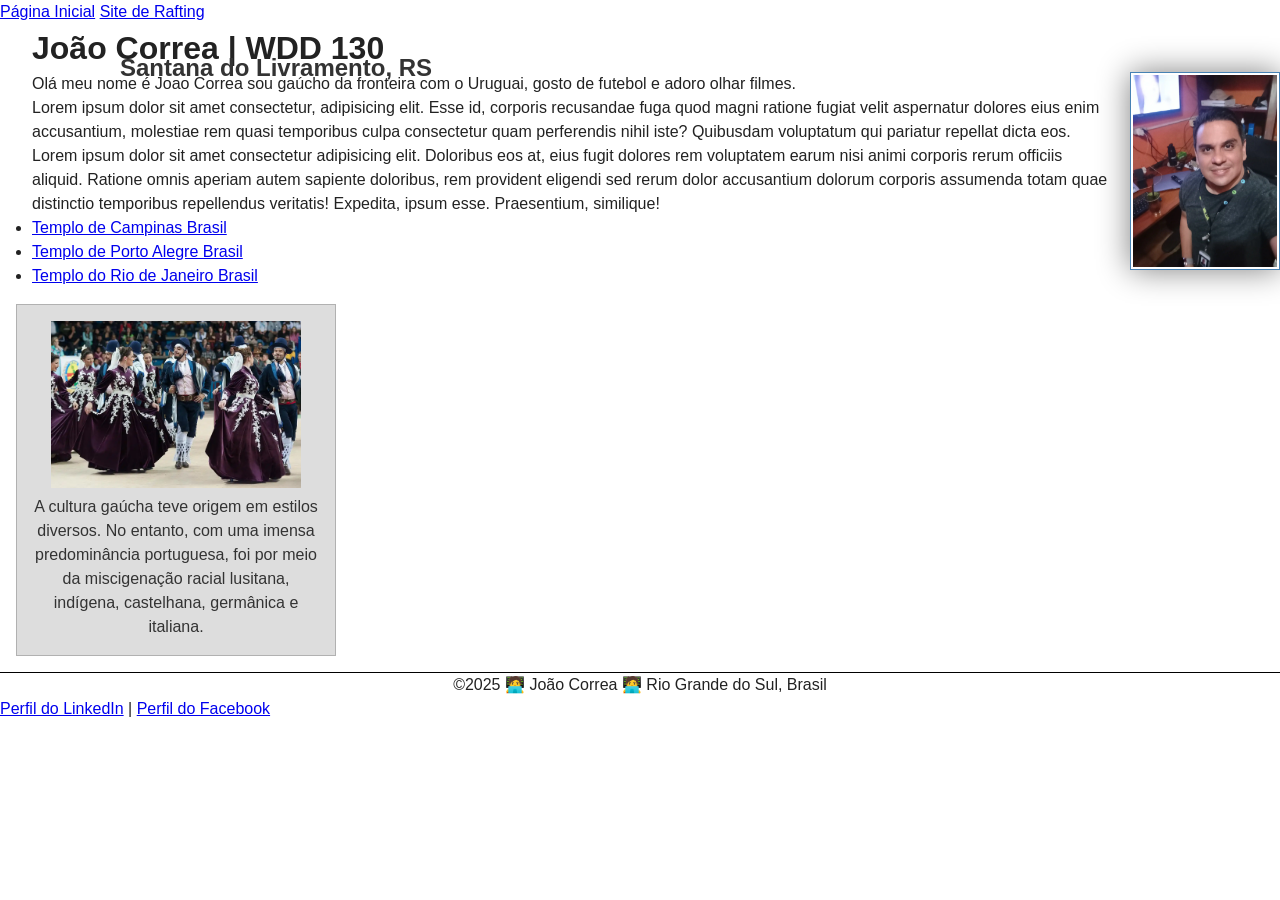
==== index.html @ c1a39707 "correção do index" ====
<!DOCTYPE html>
<html lang="pt-br">

<head>
    <meta charset="utf-8">
    <meta name="viewport" content="width=device-width,initial-scale=1.0">
    <title>João Correa | WDD 130</title>

    <meta name="description" content="Somente um exemplo">
    <meta name="author" content="João Correa">
    <link rel="stylesheet" href="estilos/estilos.css">
</head>

<body>
    <header>
        <nav>
            <a href="#">Página Inicial</a>
            <a href="wwr/">Site de Rafting</a>
        </nav>
    </header>

    <main>
        <h1 class="indentacao">João Correa | WDD 130</h1>

        <img src="imagens/perfil.webp" alt="Olá, meu nome é João Correa" width="200">

        <p class="indentacao">
            Olá meu nome é Joao Correa sou gaúcho da fronteira com o Uruguai, gosto de futebol e adoro olhar filmes.
        </p>

        <p class="indentacao">
            Lorem ipsum dolor sit amet consectetur, adipisicing elit. Esse id, corporis recusandae fuga quod magni
            ratione fugiat velit aspernatur dolores eius enim accusantium, molestiae rem quasi temporibus culpa
            consectetur quam perferendis nihil iste? Quibusdam voluptatum qui pariatur repellat dicta eos.
        </p>

        <p class="indentacao">
            Lorem ipsum dolor sit amet consectetur adipisicing elit. Doloribus eos at, eius fugit dolores rem voluptatem
            earum nisi animi corporis rerum officiis aliquid. Ratione omnis aperiam autem sapiente doloribus, rem
            provident eligendi sed rerum dolor accusantium dolorum corporis assumenda totam quae distinctio temporibus
            repellendus veritatis! Expedita, ipsum esse. Praesentium, similique!
        </p>

        <ul class="indentacao">
            <li><a href="https://www.churchofjesuschrist.org/temples/details/campinas-brazil-temple"
                    target="_blank">Templo de Campinas Brasil</a></li>
            <li><a href="https://www.churchofjesuschrist.org/temples/details/porto-alegre-brazil-temple"
                    target="_blank">Templo de Porto Alegre Brasil</a></li>
            <li><a href="https://www.churchofjesuschrist.org/temples/details/rio-de-janeiro-brazil-temple"
                    target="_blank">Templo do Rio de Janeiro Brasil</a></li>
        </ul>
    </main>

    <aside class="caixa">
        <h2>Santana do Livramento, RS</h2>
        <img src="imagens/dancagaucha.webp" alt="dança típica gaúcha" width="200">
        <p>
            A cultura gaúcha teve origem em estilos diversos. No entanto, com uma imensa predominância portuguesa, foi
            por meio da miscigenação racial lusitana, indígena, castelhana, germânica e italiana.
        </p>
    </aside>

    <footer>
        <p>&copy;2025 🧑‍💻 João Correa 🧑‍💻 Rio Grande do Sul, Brasil</p>
    </footer>

    <div class="social">
        <a href="https://www.linkedin.com/in/jo%C3%A3o-gcorrea/" target="_blank"> Perfil do LinkedIn</a> |
        <a href="https://www.facebook.com/joaozinho.correa.718600" target="_blank"> Perfil do Facebook</a>
    </div>


</body>

</html>
---- estilos/estilos.css ----
/* Resetar CSS do meu projeto */
    * {
      margin: 0;
      padding: 0;
      box-sizing: border-box;
    }

    body {
      font-family: Arial, Helvetica, sans-serif;
      line-height: 1.5;
      color: #222;
      background: #fff;
      margin: 0;
    }

    main img {
      margin-left: 20px;
      margin-bottom: 20px;
      width: 150px;
      height: auto;
      border: 1px solid steelblue;
      padding: 2px;
      box-shadow: 0 0 30px gray;
      float: right;
    }

    p {
      padding: 0;
    }

    aside {
      width: 20rem;
      color: #333;
      text-align: center;
    }

    aside img {
      width: 250px;
      height: auto;
    }

    aside h2 {
        position: absolute;
        top: 50px;
        left: 120px;
    }

    footer {
      margin-top: 15px;
      border-top: 1px solid #000;
      text-align: center;
    }

    /* Seletores de Classe */

    .caixa {
      border: 1px solid rgba(0, 0, 0, 0.2);
      padding: 1rem;
      margin: 1rem;
      background-color: #ddd;
    }

    .indentacao {
      padding-left: 2rem;
    }
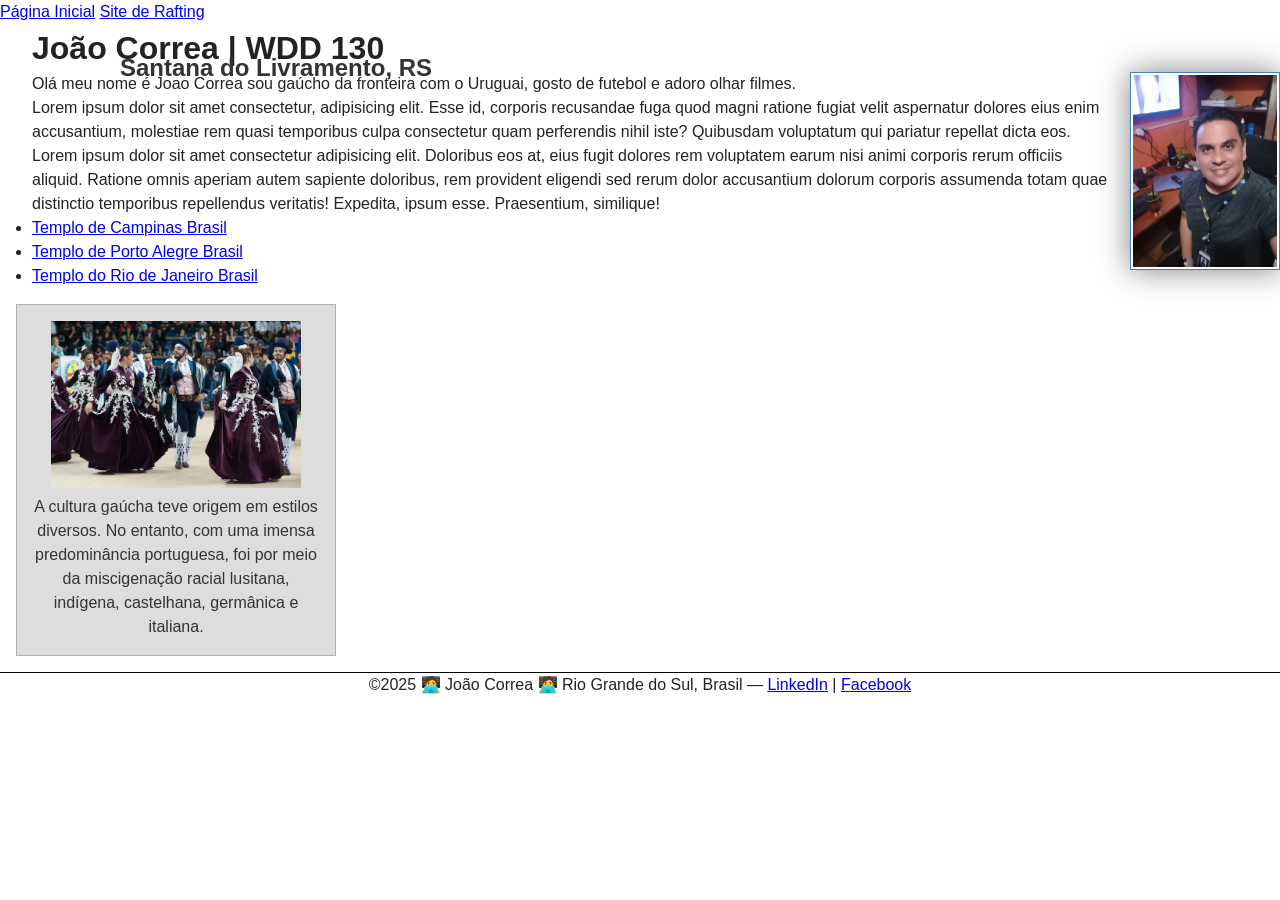
==== commit 5794b74c: "correção do index" ====
--- a/index.html
+++ b/index.html
@@ -61,14 +61,12 @@
     </aside>
 
     <footer>
-        <p>&copy;2025 🧑‍💻 João Correa 🧑‍💻 Rio Grande do Sul, Brasil</p>
+        <p>
+            &copy;2025 🧑‍💻 João Correa 🧑‍💻 Rio Grande do Sul, Brasil —
+            <a href="https://www.linkedin.com/in/jo%C3%A3o-gcorrea/" target="_blank">LinkedIn</a> |
+            <a href="https://www.facebook.com/joaozinho.correa.718600" target="_blank">Facebook</a>
+        </p>
     </footer>
-
-    <div class="social">
-        <a href="https://www.linkedin.com/in/jo%C3%A3o-gcorrea/" target="_blank"> Perfil do LinkedIn</a> |
-        <a href="https://www.facebook.com/joaozinho.correa.718600" target="_blank"> Perfil do Facebook</a>
-    </div>
-
 
 </body>
 
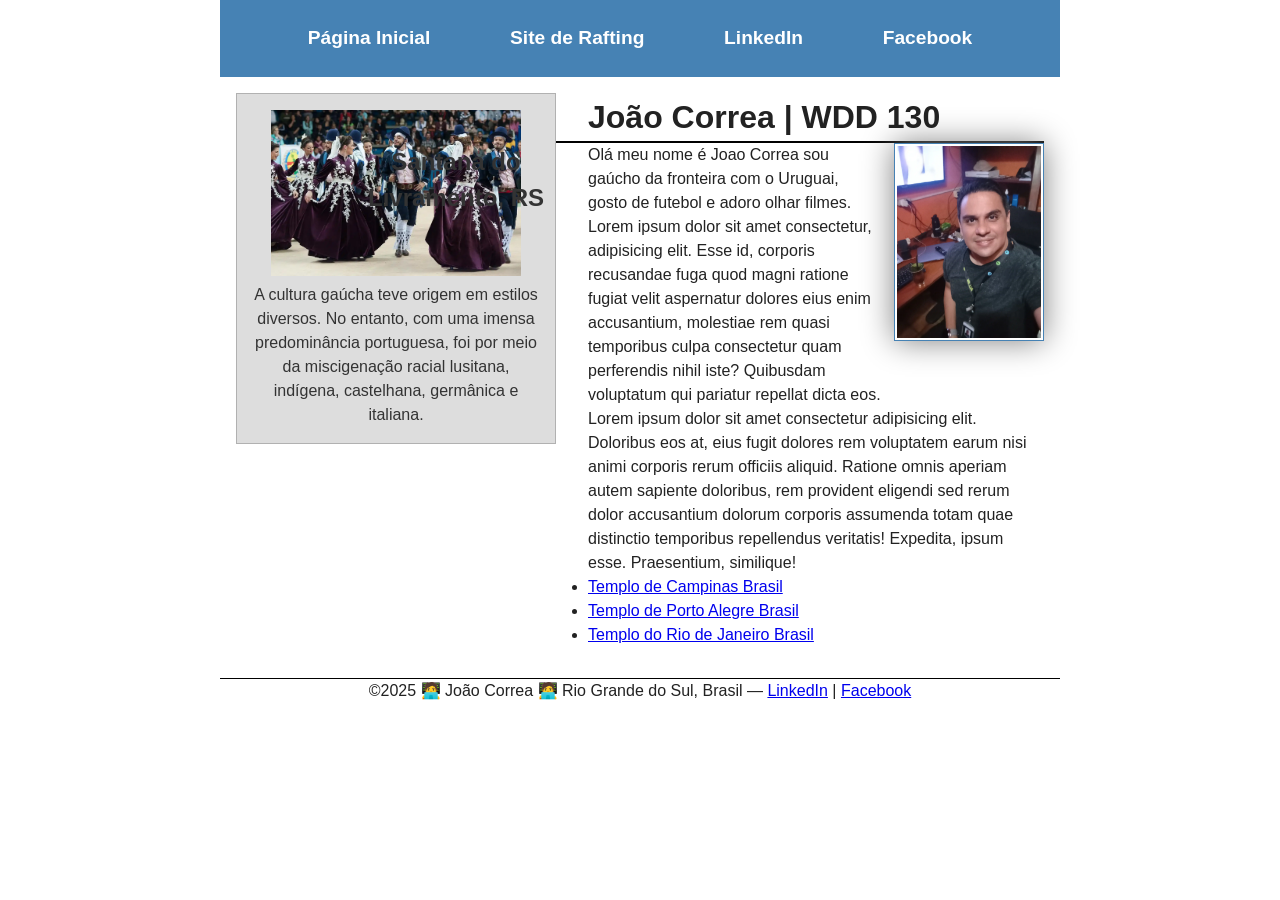
==== commit 23b7148a: "alteração index" ====
--- a/index.html
+++ b/index.html
@@ -16,49 +16,54 @@
         <nav>
             <a href="#">Página Inicial</a>
             <a href="wwr/">Site de Rafting</a>
+            <a href="https://www.linkedin.com/in/jo%C3%A3o-gcorrea/" target="_blank">LinkedIn</a>
+            <a href="https://www.facebook.com/joaozinho.correa.718600" target="_blank">Facebook</a>
         </nav>
     </header>
 
-    <main>
-        <h1 class="indentacao">João Correa | WDD 130</h1>
+    <!-- Agrupando main e aside dentro da div.grid -->
+    <div class="grid">
+        <aside class="caixa">
+            <h2>Santana do Livramento, RS</h2>
+            <img src="imagens/dancagaucha.webp" alt="dança típica gaúcha" width="200">
+            <p>
+                A cultura gaúcha teve origem em estilos diversos. No entanto, com uma imensa predominância portuguesa,
+                foi por meio da miscigenação racial lusitana, indígena, castelhana, germânica e italiana.
+            </p>
+        </aside>
 
-        <img src="imagens/perfil.webp" alt="Olá, meu nome é João Correa" width="200">
+        <main>
+            <h1 class="indentacao">João Correa | WDD 130</h1>
 
-        <p class="indentacao">
-            Olá meu nome é Joao Correa sou gaúcho da fronteira com o Uruguai, gosto de futebol e adoro olhar filmes.
-        </p>
+            <img src="imagens/perfil.webp" alt="Olá, meu nome é João Correa" width="200">
 
-        <p class="indentacao">
-            Lorem ipsum dolor sit amet consectetur, adipisicing elit. Esse id, corporis recusandae fuga quod magni
-            ratione fugiat velit aspernatur dolores eius enim accusantium, molestiae rem quasi temporibus culpa
-            consectetur quam perferendis nihil iste? Quibusdam voluptatum qui pariatur repellat dicta eos.
-        </p>
+            <p class="indentacao">
+                Olá meu nome é Joao Correa sou gaúcho da fronteira com o Uruguai, gosto de futebol e adoro olhar filmes.
+            </p>
 
-        <p class="indentacao">
-            Lorem ipsum dolor sit amet consectetur adipisicing elit. Doloribus eos at, eius fugit dolores rem voluptatem
-            earum nisi animi corporis rerum officiis aliquid. Ratione omnis aperiam autem sapiente doloribus, rem
-            provident eligendi sed rerum dolor accusantium dolorum corporis assumenda totam quae distinctio temporibus
-            repellendus veritatis! Expedita, ipsum esse. Praesentium, similique!
-        </p>
+            <p class="indentacao">
+                Lorem ipsum dolor sit amet consectetur, adipisicing elit. Esse id, corporis recusandae fuga quod magni
+                ratione fugiat velit aspernatur dolores eius enim accusantium, molestiae rem quasi temporibus culpa
+                consectetur quam perferendis nihil iste? Quibusdam voluptatum qui pariatur repellat dicta eos.
+            </p>
 
-        <ul class="indentacao">
-            <li><a href="https://www.churchofjesuschrist.org/temples/details/campinas-brazil-temple"
-                    target="_blank">Templo de Campinas Brasil</a></li>
-            <li><a href="https://www.churchofjesuschrist.org/temples/details/porto-alegre-brazil-temple"
-                    target="_blank">Templo de Porto Alegre Brasil</a></li>
-            <li><a href="https://www.churchofjesuschrist.org/temples/details/rio-de-janeiro-brazil-temple"
-                    target="_blank">Templo do Rio de Janeiro Brasil</a></li>
-        </ul>
-    </main>
+            <p class="indentacao">
+                Lorem ipsum dolor sit amet consectetur adipisicing elit. Doloribus eos at, eius fugit dolores rem
+                voluptatem earum nisi animi corporis rerum officiis aliquid. Ratione omnis aperiam autem sapiente
+                doloribus, rem provident eligendi sed rerum dolor accusantium dolorum corporis assumenda totam quae
+                distinctio temporibus repellendus veritatis! Expedita, ipsum esse. Praesentium, similique!
+            </p>
 
-    <aside class="caixa">
-        <h2>Santana do Livramento, RS</h2>
-        <img src="imagens/dancagaucha.webp" alt="dança típica gaúcha" width="200">
-        <p>
-            A cultura gaúcha teve origem em estilos diversos. No entanto, com uma imensa predominância portuguesa, foi
-            por meio da miscigenação racial lusitana, indígena, castelhana, germânica e italiana.
-        </p>
-    </aside>
+            <ul class="indentacao">
+                <li><a href="https://www.churchofjesuschrist.org/temples/details/campinas-brazil-temple"
+                        target="_blank">Templo de Campinas Brasil</a></li>
+                <li><a href="https://www.churchofjesuschrist.org/temples/details/porto-alegre-brazil-temple"
+                        target="_blank">Templo de Porto Alegre Brasil</a></li>
+                <li><a href="https://www.churchofjesuschrist.org/temples/details/rio-de-janeiro-brazil-temple"
+                        target="_blank">Templo do Rio de Janeiro Brasil</a></li>
+            </ul>
+        </main>
+    </div>
 
     <footer>
         <p>
--- a/estilos/estilos.css
+++ b/estilos/estilos.css
@@ -1,65 +1,110 @@
-    /* Resetar CSS do meu projeto */
-    * {
-      margin: 0;
-      padding: 0;
-      box-sizing: border-box;
-    }
+/* Resetar CSS do meu projeto */
+* {
+  margin: 0;
+  padding: 0;
+  box-sizing: border-box;
+}
 
-    body {
-      font-family: Arial, Helvetica, sans-serif;
-      line-height: 1.5;
-      color: #222;
-      background: #fff;
-      margin: 0;
-    }
+body {
+  font-family: Arial, Helvetica, sans-serif;
+  line-height: 1.5;
+  color: #222;
+  background: #fff;
+  margin: 0;
+}
 
-    main img {
-      margin-left: 20px;
-      margin-bottom: 20px;
-      width: 150px;
-      height: auto;
-      border: 1px solid steelblue;
-      padding: 2px;
-      box-shadow: 0 0 30px gray;
-      float: right;
-    }
+/* Header, Footer e Grid centralizados */
+header, footer, .grid {
+  max-width: 840px;
+  margin: 0 auto;
+}
 
-    p {
-      padding: 0;
-    }
+/* Navegação com Flexbox */
+nav {
+  background-color: steelblue;
+  padding: 1rem;
+  display: flex;
+  justify-content: space-evenly;
+  align-items: center;
+}
 
-    aside {
-      width: 20rem;
-      color: #333;
-      text-align: center;
-    }
+nav a {
+  display: block;
+  padding: 0.5rem;
+  text-decoration: none;
+  font-size: 1.2rem;
+  font-weight: 700;
+  color: #fff;
+}
 
-    aside img {
-      width: 250px;
-      height: auto;
-    }
+/* Imagem dentro do main */
+main img {
+  margin-left: 20px;
+  margin-bottom: 20px;
+  width: 150px;
+  height: auto;
+  border: 1px solid steelblue;
+  padding: 2px;
+  box-shadow: 0 0 30px gray;
+  float: right;
+}
 
-    aside h2 {
-        position: absolute;
-        top: 50px;
-        left: 120px;
-    }
+p {
+  padding: 0;
+}
 
-    footer {
-      margin-top: 15px;
-      border-top: 1px solid #000;
-      text-align: center;
-    }
+/* Grid layout */
+.grid {
+  display: grid;
+  grid-template-columns: 20rem 1fr;
+  align-items: start;
+}
 
-    /* Seletores de Classe */
+main {
+  grid-column: 2/3;
+  margin: 1rem;
+}
 
-    .caixa {
-      border: 1px solid rgba(0, 0, 0, 0.2);
-      padding: 1rem;
-      margin: 1rem;
-      background-color: #ddd;
-    }
+aside {
+  width: 20rem;
+  position: relative;
+  grid-column: 1/2;
+  grid-row: 1/2;
+  color: #333;
+  text-align: center;
+}
 
-    .indentacao {
-      padding-left: 2rem;
-    }+aside img {
+  width: 250px;
+  height: auto;
+}
+
+aside h2 {
+  position: absolute;
+  top: 50px;
+  left: 120px;
+}
+
+/* Footer */
+footer {
+  margin-top: 15px;
+  border-top: 1px solid #000;
+  text-align: center;
+}
+
+/* Borda inferior no título */
+h1 {
+  border-bottom: 2px solid #000;
+}
+
+/* Seletores de Classe */
+.caixa {
+  border: 1px solid rgba(0, 0, 0, 0.2);
+  padding: 1rem;
+  margin: 1rem;
+  background-color: #ddd;
+}
+
+.indentacao {
+  padding-left: 2rem;
+}
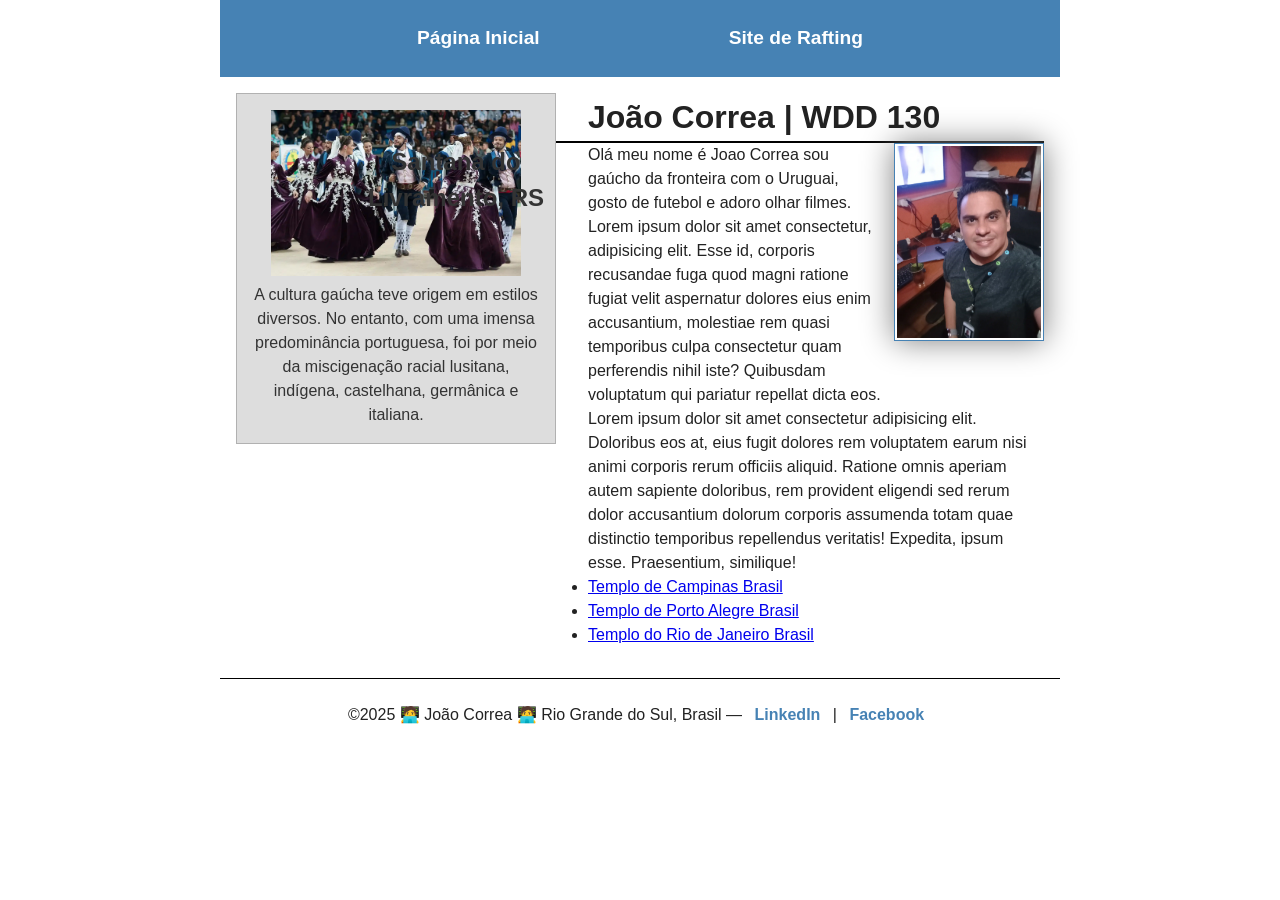
==== commit 5498e81e: "correçao" ====
--- a/index.html
+++ b/index.html
@@ -16,8 +16,6 @@
         <nav>
             <a href="#">Página Inicial</a>
             <a href="wwr/">Site de Rafting</a>
-            <a href="https://www.linkedin.com/in/jo%C3%A3o-gcorrea/" target="_blank">LinkedIn</a>
-            <a href="https://www.facebook.com/joaozinho.correa.718600" target="_blank">Facebook</a>
         </nav>
     </header>
 
--- a/estilos/estilos.css
+++ b/estilos/estilos.css
@@ -85,11 +85,25 @@
   left: 120px;
 }
 
-/* Footer */
+/* Footer estilizado */
 footer {
   margin-top: 15px;
   border-top: 1px solid #000;
   text-align: center;
+  padding: 1rem;
+}
+
+footer a {
+  display: inline-block;
+  padding: 0.5rem;
+  text-decoration: none;
+  font-size: 1rem;
+  font-weight: 600;
+  color: steelblue;
+}
+
+footer a:hover {
+  color: darkblue;
 }
 
 /* Borda inferior no título */
@@ -107,4 +121,4 @@
 
 .indentacao {
   padding-left: 2rem;
-}+}
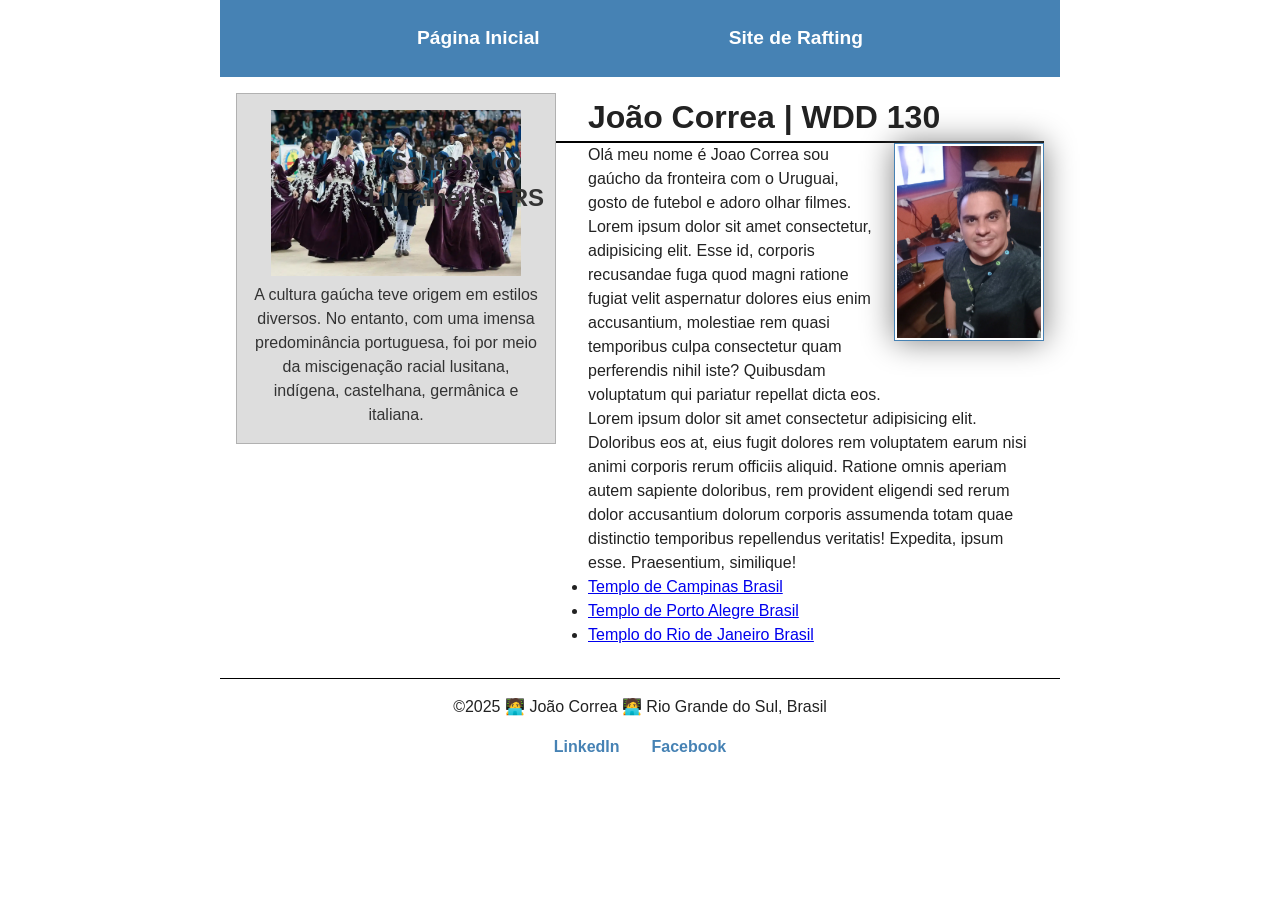
==== commit 078093e1: "correção" ====
--- a/index.html
+++ b/index.html
@@ -65,10 +65,12 @@
 
     <footer>
         <p>
-            &copy;2025 🧑‍💻 João Correa 🧑‍💻 Rio Grande do Sul, Brasil —
-            <a href="https://www.linkedin.com/in/jo%C3%A3o-gcorrea/" target="_blank">LinkedIn</a> |
+            &copy;2025 🧑‍💻 João Correa 🧑‍💻 Rio Grande do Sul, Brasil
+        </p>
+        <div class="social">
+            <a href="https://www.linkedin.com/in/jo%C3%A3o-gcorrea/" target="_blank">LinkedIn</a>
             <a href="https://www.facebook.com/joaozinho.correa.718600" target="_blank">Facebook</a>
-        </p>
+        </div>
     </footer>
 
 </body>
--- a/estilos/estilos.css
+++ b/estilos/estilos.css
@@ -93,7 +93,18 @@
   padding: 1rem;
 }
 
-footer a {
+footer p {
+  margin-bottom: 0.5rem;
+}
+
+/* Links sociais no footer */
+footer .social {
+  display: flex;
+  justify-content: center;
+  gap: 1rem;
+}
+
+footer .social a {
   display: inline-block;
   padding: 0.5rem;
   text-decoration: none;
@@ -102,7 +113,7 @@
   color: steelblue;
 }
 
-footer a:hover {
+footer .social a:hover {
   color: darkblue;
 }
 
@@ -121,4 +132,4 @@
 
 .indentacao {
   padding-left: 2rem;
-}
+}
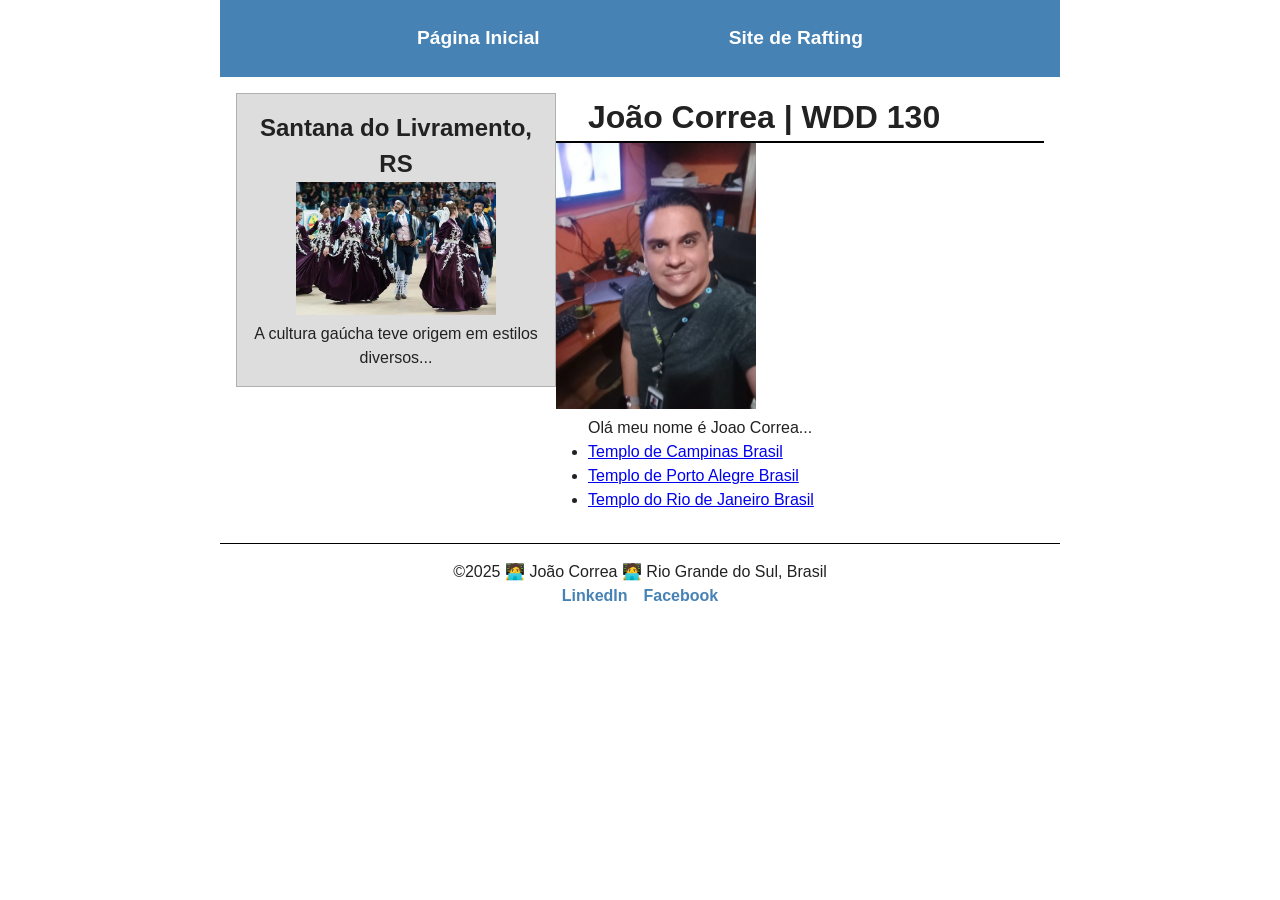
==== commit 9e6b82fb: "corrigido o codigo" ====
--- a/index.html
+++ b/index.html
@@ -5,7 +5,6 @@
     <meta charset="utf-8">
     <meta name="viewport" content="width=device-width,initial-scale=1.0">
     <title>João Correa | WDD 130</title>
-
     <meta name="description" content="Somente um exemplo">
     <meta name="author" content="João Correa">
     <link rel="stylesheet" href="estilos/estilos.css">
@@ -19,39 +18,17 @@
         </nav>
     </header>
 
-    <!-- Agrupando main e aside dentro da div.grid -->
     <div class="grid">
         <aside class="caixa">
             <h2>Santana do Livramento, RS</h2>
             <img src="imagens/dancagaucha.webp" alt="dança típica gaúcha" width="200">
-            <p>
-                A cultura gaúcha teve origem em estilos diversos. No entanto, com uma imensa predominância portuguesa,
-                foi por meio da miscigenação racial lusitana, indígena, castelhana, germânica e italiana.
-            </p>
+            <p>A cultura gaúcha teve origem em estilos diversos...</p>
         </aside>
 
         <main>
             <h1 class="indentacao">João Correa | WDD 130</h1>
-
             <img src="imagens/perfil.webp" alt="Olá, meu nome é João Correa" width="200">
-
-            <p class="indentacao">
-                Olá meu nome é Joao Correa sou gaúcho da fronteira com o Uruguai, gosto de futebol e adoro olhar filmes.
-            </p>
-
-            <p class="indentacao">
-                Lorem ipsum dolor sit amet consectetur, adipisicing elit. Esse id, corporis recusandae fuga quod magni
-                ratione fugiat velit aspernatur dolores eius enim accusantium, molestiae rem quasi temporibus culpa
-                consectetur quam perferendis nihil iste? Quibusdam voluptatum qui pariatur repellat dicta eos.
-            </p>
-
-            <p class="indentacao">
-                Lorem ipsum dolor sit amet consectetur adipisicing elit. Doloribus eos at, eius fugit dolores rem
-                voluptatem earum nisi animi corporis rerum officiis aliquid. Ratione omnis aperiam autem sapiente
-                doloribus, rem provident eligendi sed rerum dolor accusantium dolorum corporis assumenda totam quae
-                distinctio temporibus repellendus veritatis! Expedita, ipsum esse. Praesentium, similique!
-            </p>
-
+            <p class="indentacao">Olá meu nome é Joao Correa...</p>
             <ul class="indentacao">
                 <li><a href="https://www.churchofjesuschrist.org/temples/details/campinas-brazil-temple"
                         target="_blank">Templo de Campinas Brasil</a></li>
@@ -64,15 +41,12 @@
     </div>
 
     <footer>
-        <p>
-            &copy;2025 🧑‍💻 João Correa 🧑‍💻 Rio Grande do Sul, Brasil
-        </p>
+        <p>&copy;2025 🧑‍💻 João Correa 🧑‍💻 Rio Grande do Sul, Brasil</p>
         <div class="social">
             <a href="https://www.linkedin.com/in/jo%C3%A3o-gcorrea/" target="_blank">LinkedIn</a>
             <a href="https://www.facebook.com/joaozinho.correa.718600" target="_blank">Facebook</a>
         </div>
     </footer>
-
 </body>
 
 </html>
--- a/estilos/estilos.css
+++ b/estilos/estilos.css
@@ -1,16 +1,11 @@
-/* Resetar CSS do meu projeto */
-* {
-  margin: 0;
-  padding: 0;
-  box-sizing: border-box;
-}
+/* Reset */
+* { margin: 0; padding: 0; box-sizing: border-box; }
 
 body {
   font-family: Arial, Helvetica, sans-serif;
   line-height: 1.5;
   color: #222;
   background: #fff;
-  margin: 0;
 }
 
 /* Header, Footer e Grid centralizados */
@@ -19,7 +14,7 @@
   margin: 0 auto;
 }
 
-/* Navegação com Flexbox */
+/* Navegação */
 nav {
   background-color: steelblue;
   padding: 1rem;
@@ -37,22 +32,6 @@
   color: #fff;
 }
 
-/* Imagem dentro do main */
-main img {
-  margin-left: 20px;
-  margin-bottom: 20px;
-  width: 150px;
-  height: auto;
-  border: 1px solid steelblue;
-  padding: 2px;
-  box-shadow: 0 0 30px gray;
-  float: right;
-}
-
-p {
-  padding: 0;
-}
-
 /* Grid layout */
 .grid {
   display: grid;
@@ -60,32 +39,10 @@
   align-items: start;
 }
 
-main {
-  grid-column: 2/3;
-  margin: 1rem;
-}
+main { grid-column: 2/3; margin: 1rem; }
+aside { grid-column: 1/2; grid-row: 1/2; width: 20rem; text-align: center; }
 
-aside {
-  width: 20rem;
-  position: relative;
-  grid-column: 1/2;
-  grid-row: 1/2;
-  color: #333;
-  text-align: center;
-}
-
-aside img {
-  width: 250px;
-  height: auto;
-}
-
-aside h2 {
-  position: absolute;
-  top: 50px;
-  left: 120px;
-}
-
-/* Footer estilizado */
+/* Footer */
 footer {
   margin-top: 15px;
   border-top: 1px solid #000;
@@ -93,11 +50,6 @@
   padding: 1rem;
 }
 
-footer p {
-  margin-bottom: 0.5rem;
-}
-
-/* Links sociais no footer */
 footer .social {
   display: flex;
   justify-content: center;
@@ -105,31 +57,16 @@
 }
 
 footer .social a {
-  display: inline-block;
-  padding: 0.5rem;
   text-decoration: none;
-  font-size: 1rem;
   font-weight: 600;
   color: steelblue;
 }
 
-footer .social a:hover {
-  color: darkblue;
-}
+footer .social a:hover { color: darkblue; }
 
 /* Borda inferior no título */
-h1 {
-  border-bottom: 2px solid #000;
-}
+h1 { border-bottom: 2px solid #000; }
 
-/* Seletores de Classe */
-.caixa {
-  border: 1px solid rgba(0, 0, 0, 0.2);
-  padding: 1rem;
-  margin: 1rem;
-  background-color: #ddd;
-}
-
-.indentacao {
-  padding-left: 2rem;
-}+/* Classes */
+.caixa { border: 1px solid rgba(0,0,0,0.2); padding: 1rem; margin: 1rem; background: #ddd; }
+.indentacao { padding-left: 2rem; }
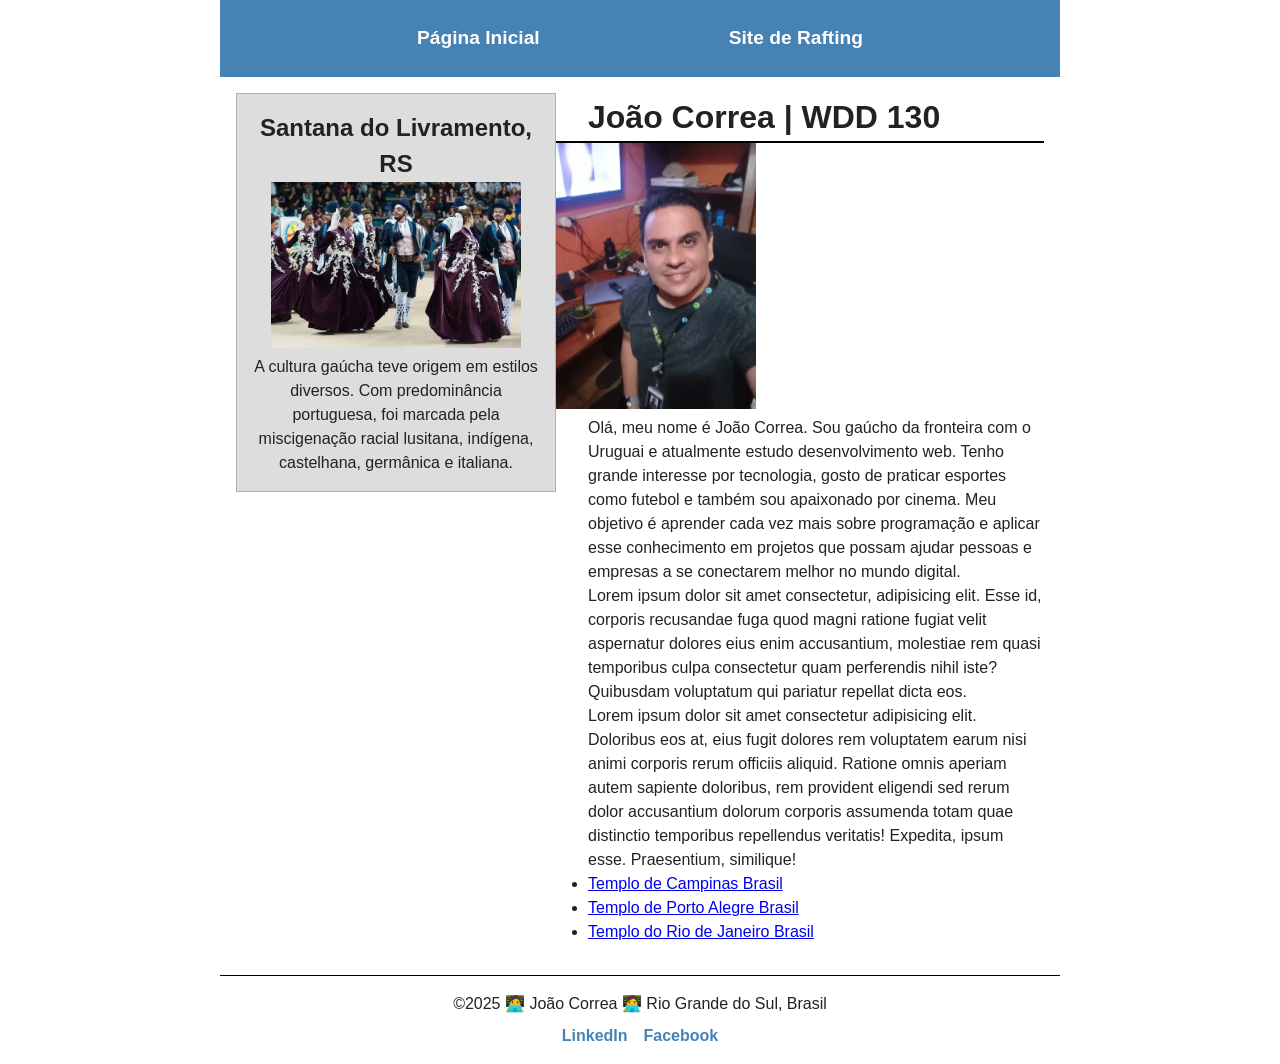
==== commit 03325ff1: "correção do codigo" ====
--- a/index.html
+++ b/index.html
@@ -22,13 +22,37 @@
         <aside class="caixa">
             <h2>Santana do Livramento, RS</h2>
             <img src="imagens/dancagaucha.webp" alt="dança típica gaúcha" width="200">
-            <p>A cultura gaúcha teve origem em estilos diversos...</p>
+            <p>
+                A cultura gaúcha teve origem em estilos diversos. Com predominância portuguesa, foi marcada pela
+                miscigenação racial lusitana, indígena, castelhana, germânica e italiana.
+            </p>
         </aside>
 
         <main>
             <h1 class="indentacao">João Correa | WDD 130</h1>
+
             <img src="imagens/perfil.webp" alt="Olá, meu nome é João Correa" width="200">
-            <p class="indentacao">Olá meu nome é Joao Correa...</p>
+
+            <p class="indentacao">
+                Olá, meu nome é João Correa. Sou gaúcho da fronteira com o Uruguai e atualmente estudo desenvolvimento
+                web. Tenho grande interesse por tecnologia, gosto de praticar esportes como futebol e também sou
+                apaixonado por cinema. Meu objetivo é aprender cada vez mais sobre programação e aplicar esse
+                conhecimento em projetos que possam ajudar pessoas e empresas a se conectarem melhor no mundo digital.
+            </p>
+
+            <p class="indentacao">
+                Lorem ipsum dolor sit amet consectetur, adipisicing elit. Esse id, corporis recusandae fuga quod magni
+                ratione fugiat velit aspernatur dolores eius enim accusantium, molestiae rem quasi temporibus culpa
+                consectetur quam perferendis nihil iste? Quibusdam voluptatum qui pariatur repellat dicta eos.
+            </p>
+
+            <p class="indentacao">
+                Lorem ipsum dolor sit amet consectetur adipisicing elit. Doloribus eos at, eius fugit dolores rem
+                voluptatem earum nisi animi corporis rerum officiis aliquid. Ratione omnis aperiam autem sapiente
+                doloribus, rem provident eligendi sed rerum dolor accusantium dolorum corporis assumenda totam quae
+                distinctio temporibus repellendus veritatis! Expedita, ipsum esse. Praesentium, similique!
+            </p>
+
             <ul class="indentacao">
                 <li><a href="https://www.churchofjesuschrist.org/temples/details/campinas-brazil-temple"
                         target="_blank">Templo de Campinas Brasil</a></li>
--- a/estilos/estilos.css
+++ b/estilos/estilos.css
@@ -42,6 +42,8 @@
 main { grid-column: 2/3; margin: 1rem; }
 aside { grid-column: 1/2; grid-row: 1/2; width: 20rem; text-align: center; }
 
+aside img { width: 250px; height: auto; }
+
 /* Footer */
 footer {
   margin-top: 15px;
@@ -49,6 +51,8 @@
   text-align: center;
   padding: 1rem;
 }
+
+footer p { margin-bottom: 0.5rem; }
 
 footer .social {
   display: flex;
@@ -68,5 +72,11 @@
 h1 { border-bottom: 2px solid #000; }
 
 /* Classes */
-.caixa { border: 1px solid rgba(0,0,0,0.2); padding: 1rem; margin: 1rem; background: #ddd; }
+.caixa {
+  border: 1px solid rgba(0,0,0,0.2);
+  padding: 1rem;
+  margin: 1rem;
+  background: #ddd;
+}
+
 .indentacao { padding-left: 2rem; }
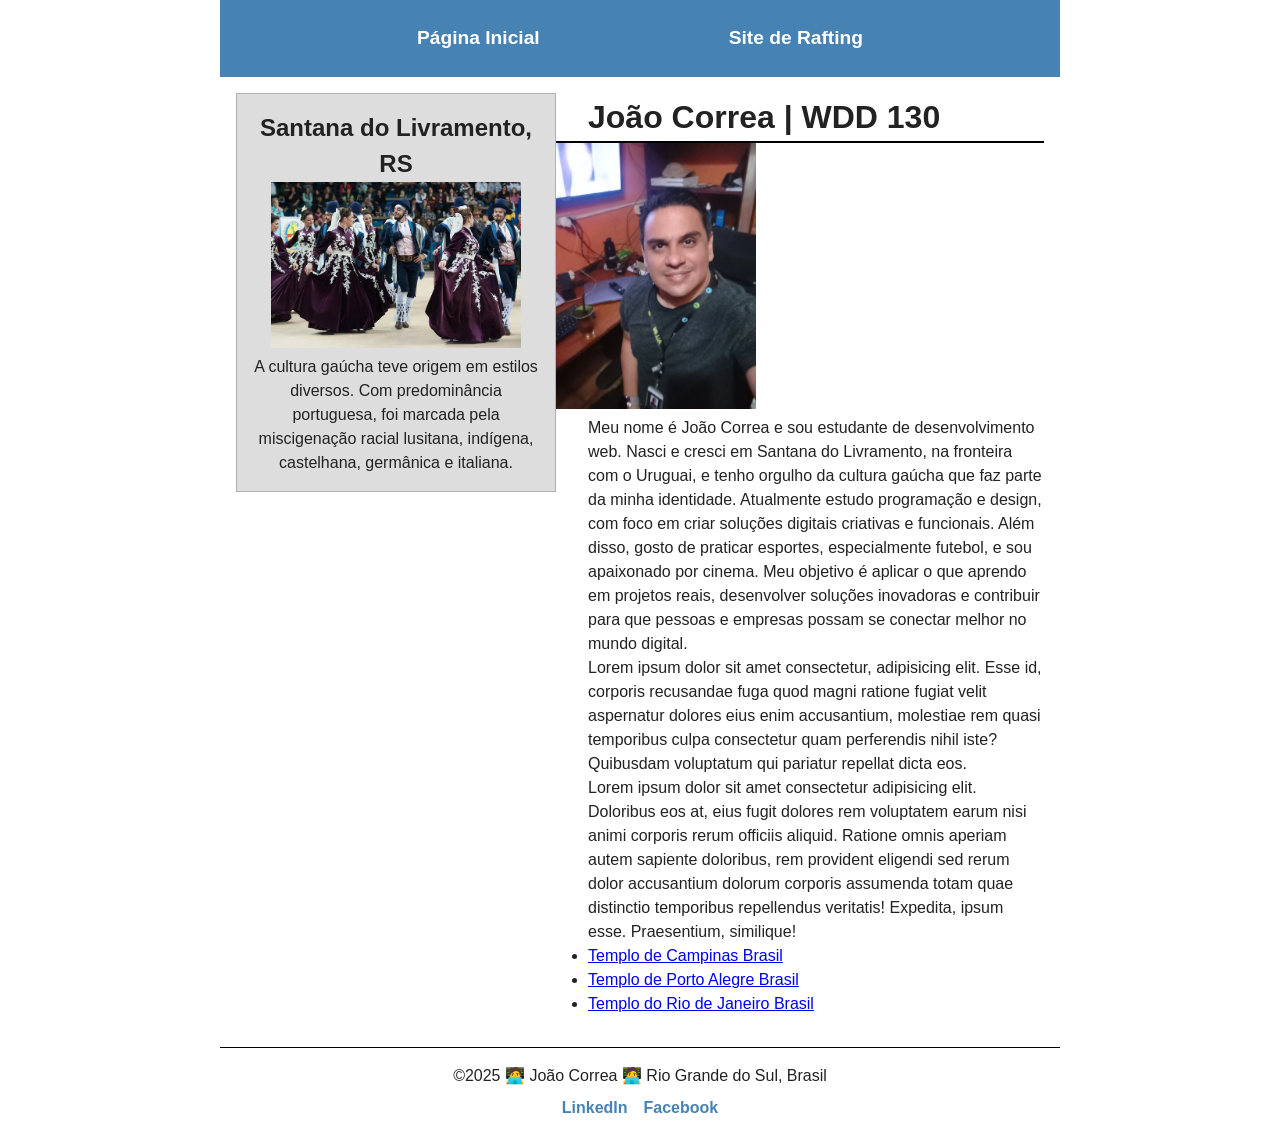
==== commit 72690b10: "correção" ====
--- a/index.html
+++ b/index.html
@@ -34,10 +34,12 @@
             <img src="imagens/perfil.webp" alt="Olá, meu nome é João Correa" width="200">
 
             <p class="indentacao">
-                Olá, meu nome é João Correa. Sou gaúcho da fronteira com o Uruguai e atualmente estudo desenvolvimento
-                web. Tenho grande interesse por tecnologia, gosto de praticar esportes como futebol e também sou
-                apaixonado por cinema. Meu objetivo é aprender cada vez mais sobre programação e aplicar esse
-                conhecimento em projetos que possam ajudar pessoas e empresas a se conectarem melhor no mundo digital.
+                Meu nome é João Correa e sou estudante de desenvolvimento web. Nasci e cresci em Santana do Livramento,
+                na fronteira com o Uruguai, e tenho orgulho da cultura gaúcha que faz parte da minha identidade.
+                Atualmente estudo programação e design, com foco em criar soluções digitais criativas e funcionais.
+                Além disso, gosto de praticar esportes, especialmente futebol, e sou apaixonado por cinema.
+                Meu objetivo é aplicar o que aprendo em projetos reais, desenvolver soluções inovadoras e contribuir
+                para que pessoas e empresas possam se conectar melhor no mundo digital.
             </p>
 
             <p class="indentacao">
--- a/estilos/estilos.css
+++ b/estilos/estilos.css
@@ -79,4 +79,4 @@
   background: #ddd;
 }
 
-.indentacao { padding-left: 2rem; }+.indentacao { padding-left: 2rem; }
